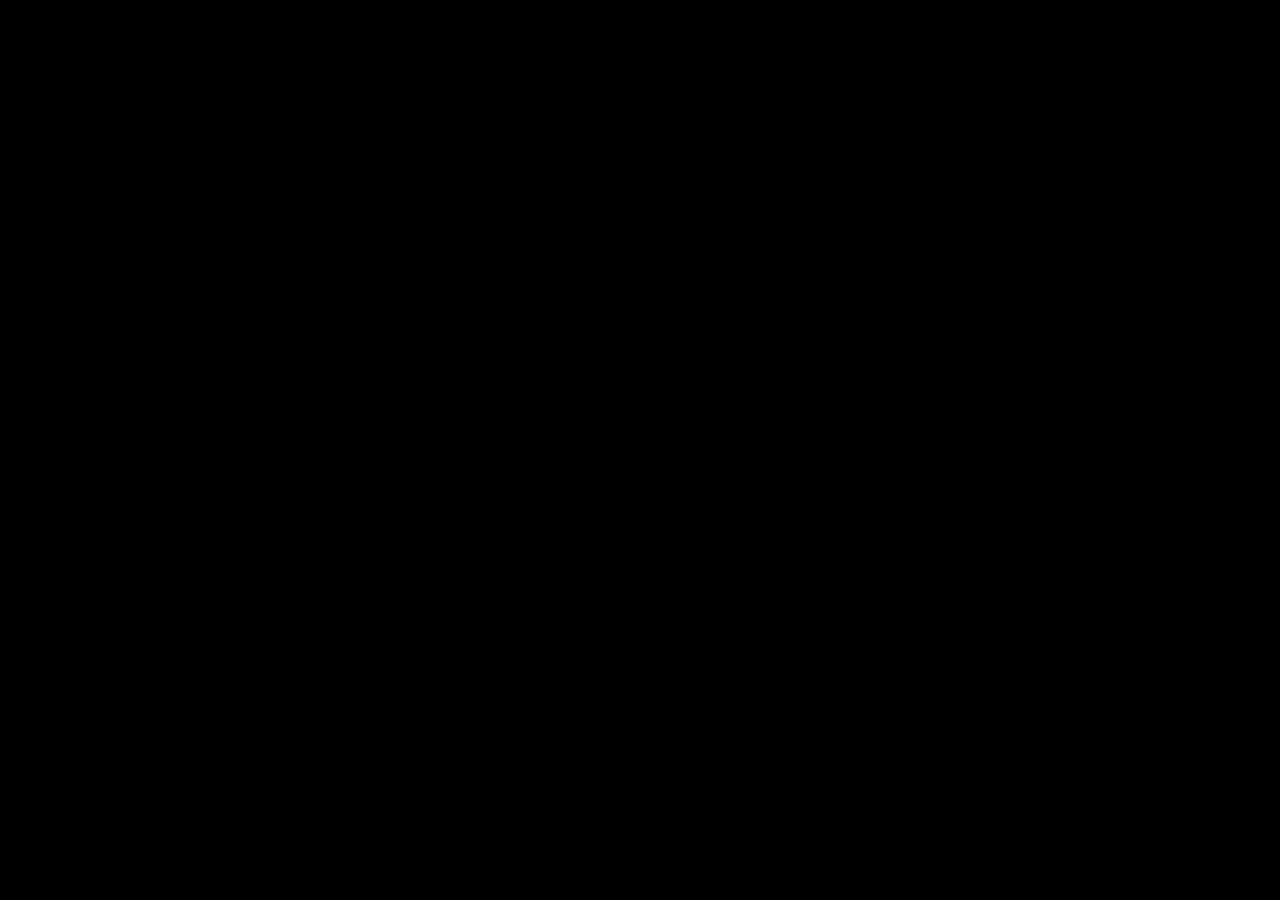
==== blog.html @ 9602586b "added blog html boilerplate" ====
<!DOCTYPE html>
<html lang="en">
<head>
    <meta charset="UTF-8">
    <meta name="viewport" content="width=device-width, initial-scale=1.0">
    <title>Blog</title>
    <link rel="stylesheet" href="./styles.css">
</head>
<body>
    
</body>
</html>
---- styles.css ----
body {
    font-family: Roboto, system-ui, "Segoe UI", Helvetica, Arial, sans-serif, "Apple Color Emoji", "Segoe UI Emoji", "Segoe UI Symbol";
    min-height: 100vh;
    background-color: rgb(0, 0, 0);
    margin: 0;
    display: flex;
    flex-direction: column;
    align-items: center;
    justify-content: center;
    color: white;
}
.container {
    padding: 1rem;
    margin: 1rem;
    background-color: rgba(180, 180, 180, 0.2);
    backdrop-filter: 15px;


}
.background {
    background-position: center; 

    filter: blur(20px);

    position: absolute;
    width: 100%; /* Make it cover the container */
    height: 100%;
    object-fit: cover;
    z-index: -1;
}
.header > .nav,
.footer > .nav{
    display: flex;
    background-color: rgba(0, 0, 0, 0.4);
    font-size: 1.25rem;
    
}
.nav {
    padding: 0;
}
.nav > li:hover {
    background-color: rgba(255, 255, 255, 0.8);
}
.nav > li {
    
    padding: 16px;
}
ul {
    list-style-type: none;

    
}


a {
    color: white;
    text-decoration: none;
}
.icon {
    position: relative;
    top: 3px;
    margin-right: 5px;
    height: 1em;
    filter: invert(100%);
}
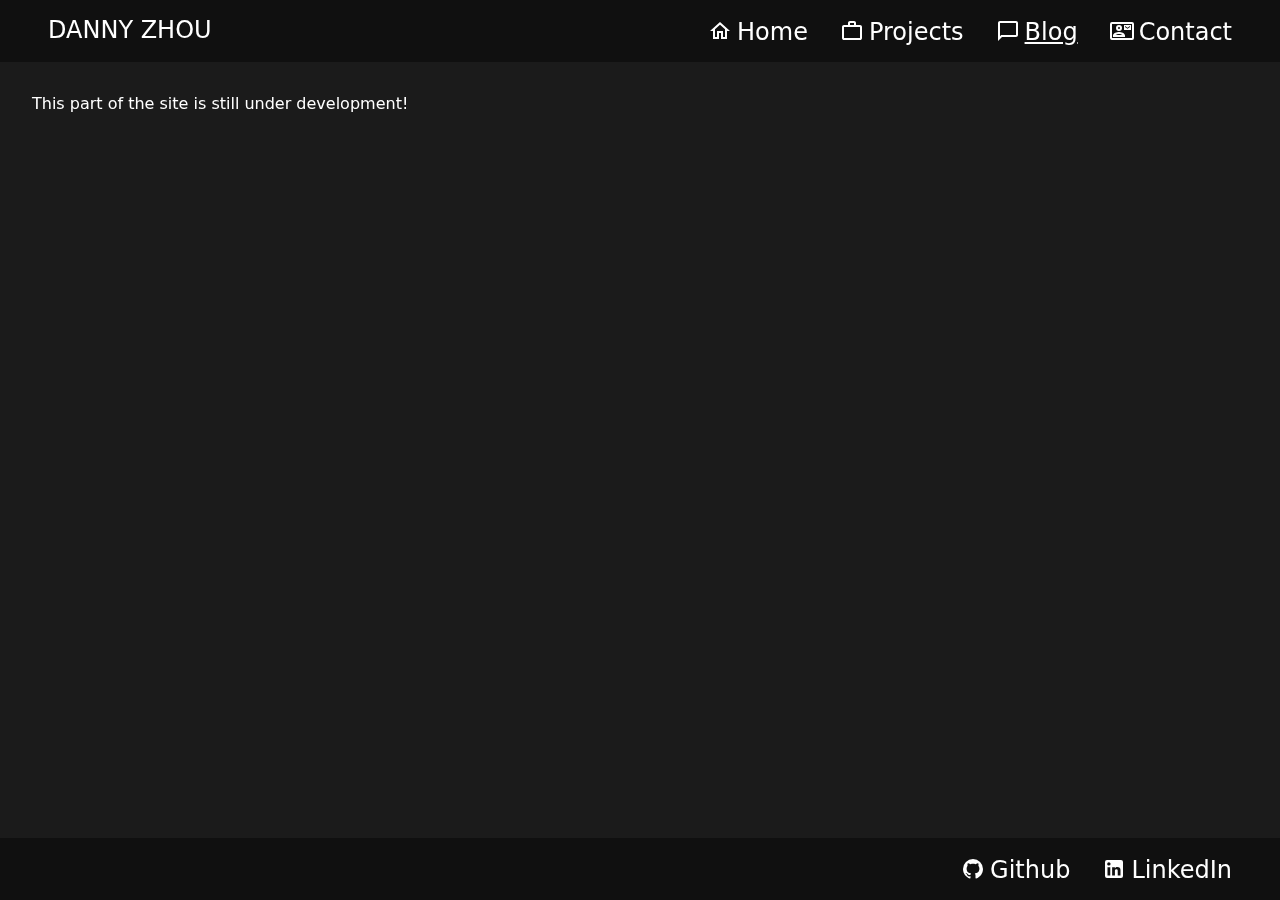
==== commit da74551d: "added grid display to project section" ====
--- a/blog.html
+++ b/blog.html
@@ -7,6 +7,31 @@
     <link rel="stylesheet" href="./styles.css">
 </head>
 <body>
-    
+    <div class="header">
+        <ul class="nav">
+            <div class="left">
+                <a href="./index.html">DANNY ZHOU</a>
+            </div>
+            <div class="right">
+                <a href="./index.html"><li><span><img src="./icons/home-outline.svg" alt="Home" class="icon">Home</span></li></a>
+                <a href ="./projects.html"><li><span><img src="./icons/briefcase-outline.svg" alt="Projects" class="icon">Projects</span></li></a>
+                <a href="./blog.html"><li><span><img src="./icons/message.svg" alt="Blog" class="icon"><u>Blog</u></span></li></a>
+                <a><li><span><img src="./icons/card-account-mail-outline.svg" alt="Contact" class="icon">Contact</span></li></a>
+            </div>
+            
+        </ul>
+        <div class="container">
+            This part of the site is still under development!
+        </div>
+        <div class = "footer">
+            <ul class="nav">
+                <div class="right">
+                    <a href="https://github.com/dnzhou" target="_blank" rel="noopener noreferrer"><li><span><img src="./icons/github.svg" alt="Github" class="icon">Github</span></li></a>
+                    <a href="https://www.linkedin.com/in/danny-zhou-175112198/" target=”_blank”><li><span><img src="./icons/linkedin.svg" alt="LinkedIn" class="icon">LinkedIn</span></li></a>
+                </div>
+                
+            </ul>
+        </div>
+    </div>
 </body>
 </html>--- a/styles.css
+++ b/styles.css
@@ -1,7 +1,15 @@
+:root {
+    --clr-light: rgba(180, 180, 180, 0.2);
+    --clr-dark: rgba(0, 0, 0, 0.4);
+}
+* {
+    margin: 0;
+}
+
 body {
     font-family: Roboto, system-ui, "Segoe UI", Helvetica, Arial, sans-serif, "Apple Color Emoji", "Segoe UI Emoji", "Segoe UI Symbol";
-    min-height: 100vh;
-    background-color: rgb(0, 0, 0);
+    height: 100vh;
+    background-color: rgb(27, 27, 27);
     margin: 0;
     display: flex;
     flex-direction: column;
@@ -10,17 +18,18 @@
     color: white;
 }
 .container {
+    display: flex;
+    flex-direction: column;
     padding: 1rem;
     margin: 1rem;
-    background-color: rgba(180, 180, 180, 0.2);
+    gap: 30px;
     backdrop-filter: 15px;
-
-
+    
 }
 .background {
     background-position: center; 
 
-    filter: blur(20px);
+    filter: blur(25px);
 
     position: absolute;
     width: 100%; /* Make it cover the container */
@@ -28,29 +37,47 @@
     object-fit: cover;
     z-index: -1;
 }
-.header > .nav,
-.footer > .nav{
+.header,
+.footer {
+    position: fixed; 
+    width: 100vw;
+
+}
+.header {
+    top: 0;
+}
+.footer {
+    bottom: 0;
+}
+
+.header > .nav {
+    display: flex;
+    justify-content: space-between;
+}
+
+.nav {
     display: flex;
     background-color: rgba(0, 0, 0, 0.4);
-    font-size: 1.25rem;
-    
-}
-.nav {
+    font-size: 1.5rem;
+    justify-content: end;
     padding: 0;
 }
-.nav > li:hover {
+.left,
+.right {
+    display: flex;
+    margin-left: 2rem;
+    margin-right: 2rem;
+}
+
+.nav a:hover {
     background-color: rgba(255, 255, 255, 0.8);
 }
-.nav > li {
-    
+.nav a {
     padding: 16px;
 }
 ul {
     list-style-type: none;
-
-    
 }
-
 
 a {
     color: white;
@@ -63,3 +90,42 @@
     height: 1em;
     filter: invert(100%);
 }
+
+.contact-button {
+    margin-top: 50px;
+    font-size: 1.5rem;
+    padding: 0.5rem;
+    border-radius: 20px;
+    border-color: white;
+    width: 200px;
+    background-color: var(--clr-light);
+    color: white;
+    align-self: center;
+}
+.project-container {
+    display: flex;
+    flex-direction: column;
+    gap: 25px;
+}
+.projects {
+    display: grid;
+    gap: 25px;
+    grid-template-columns: repeat(auto-fit, minmax(300px, 1fr));
+}
+.project-card > * {
+    padding: 15px;
+}
+
+.project-card {
+    height: 300px;
+    position: relative;
+    background-color: var(--clr-light);
+    
+}
+.project-card > .project-source {
+    width: 90%;
+    display: flex;
+    justify-content: end;
+    position: absolute;
+    bottom: 0;
+}
